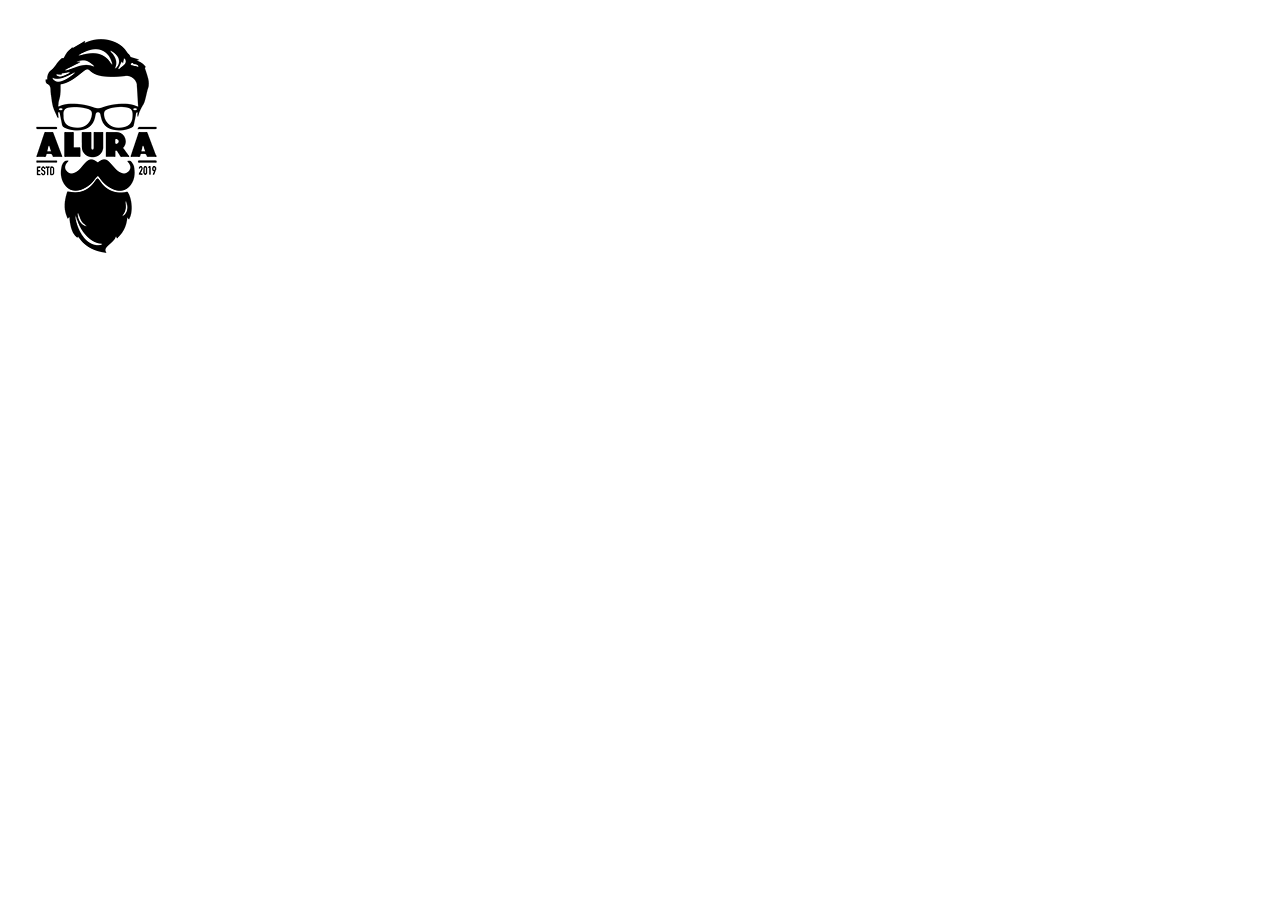
==== Barbearia/index.html @ aa37610f "Comentários arquivo 'index.html' e carregamento de imagens" ====
<!--
    Criação do documento necessário informar o tipo HTML através da tag <!DOCTYPE html>
    <html> - Usada para a indexação do HTML, que será carregado, renderizado a partir do HTML
    - lang = "", informa o idioma do documento
-->
<!DOCTYPE html>
<html lang="pt-BR">
<!--
    <meta> - Usada para passar as informações via propriedades como conjunto de caracteres, passa via parâmetro o idioma de formatação da página
    <tile> - Define o titulo da página HTML
-->
<meta charset="UTF-8">
<title>Barbearia Alura</title>
<!--
    <link> - Utilizada para mencionar o  arquivo CSS, utilizado para a estilização da página HTML
    rel="" - Informa o tipo de relacionamento do arquivo, stylesheet para estilização
    href="" - Utilizada para menção ao diretório do arquivo CSS, utilizado para a estilização da página HTML
-->
<link rel="stylesheet" href="./produtos.css">
<!--
    <head> - O que será usado no carregamento da pagina HTML
-->

<head>

</head>
<!--
    <body> - O que será usado no carragamento no corpo da página HTML
-->

<body>
    <!--
        Responsável pela alocação do cabeçalho da página HTML
    -->
    <header>
        <!--
            <h1> - Header Principal da página HTML
        -->
        <h1>
            <!--
                <img> - Usada para carregamento de imagens na página HTML
                src="" - Informa o diretório da imagem
            -->
            <img src="./src/logo.png">
        </h1>
    </header>
</body>

</html>
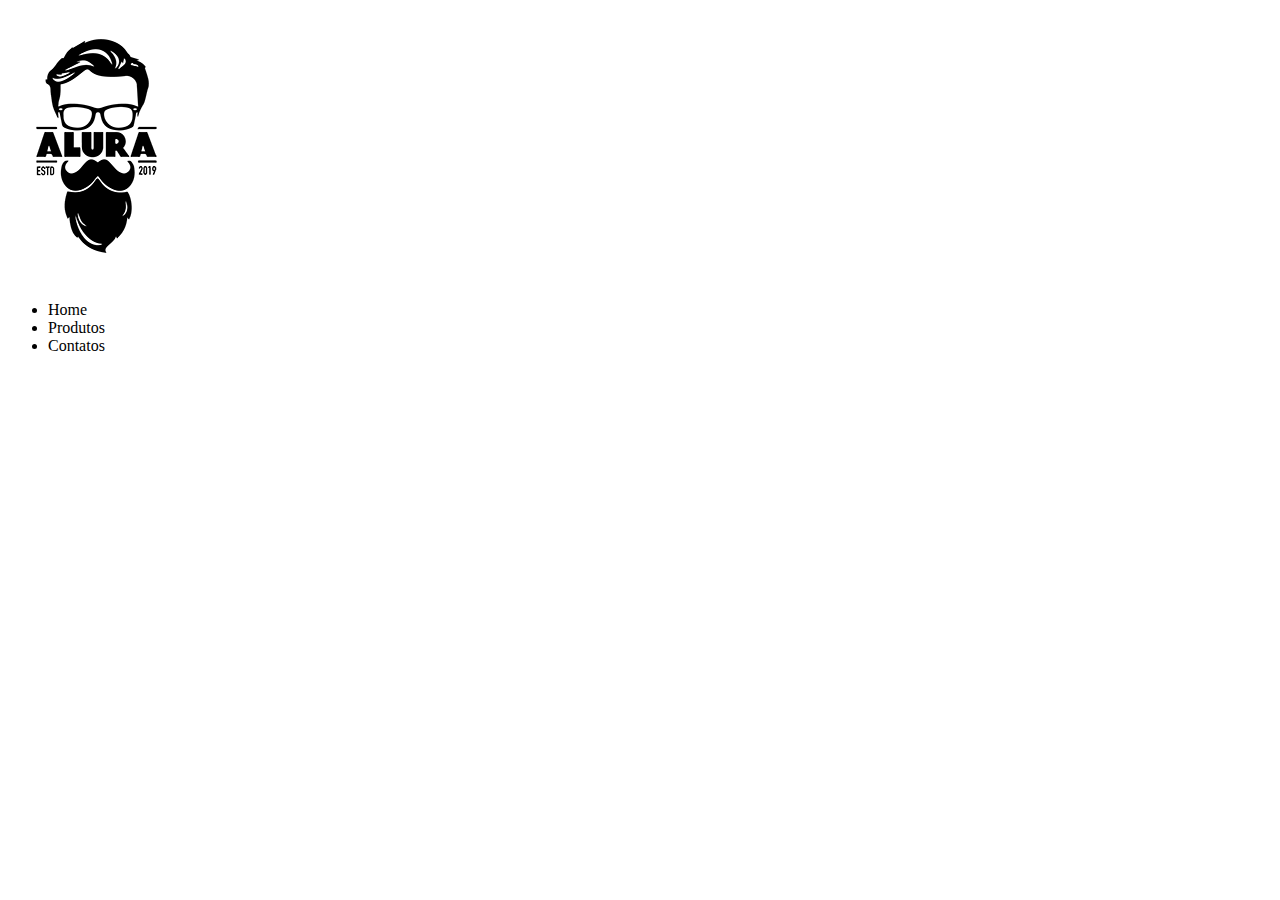
==== commit c208dfba: "Adição de lista de links cabeçalho arquivo 'index.html'" ====
--- a/Barbearia/index.html
+++ b/Barbearia/index.html
@@ -43,7 +43,15 @@
             -->
             <img src="./src/logo.png">
         </h1>
-    </header>
+        <!--
+            <ul> - Usada para o carregamento de listas não ordenadas
+            <li> - Usada para o carregamento de itens da lista
+        -->
+        <ul>
+            <li>Home</li>
+            <li>Produtos</li>
+            <li>Contatos</li>
+        </ul>
 </body>
 
 </html>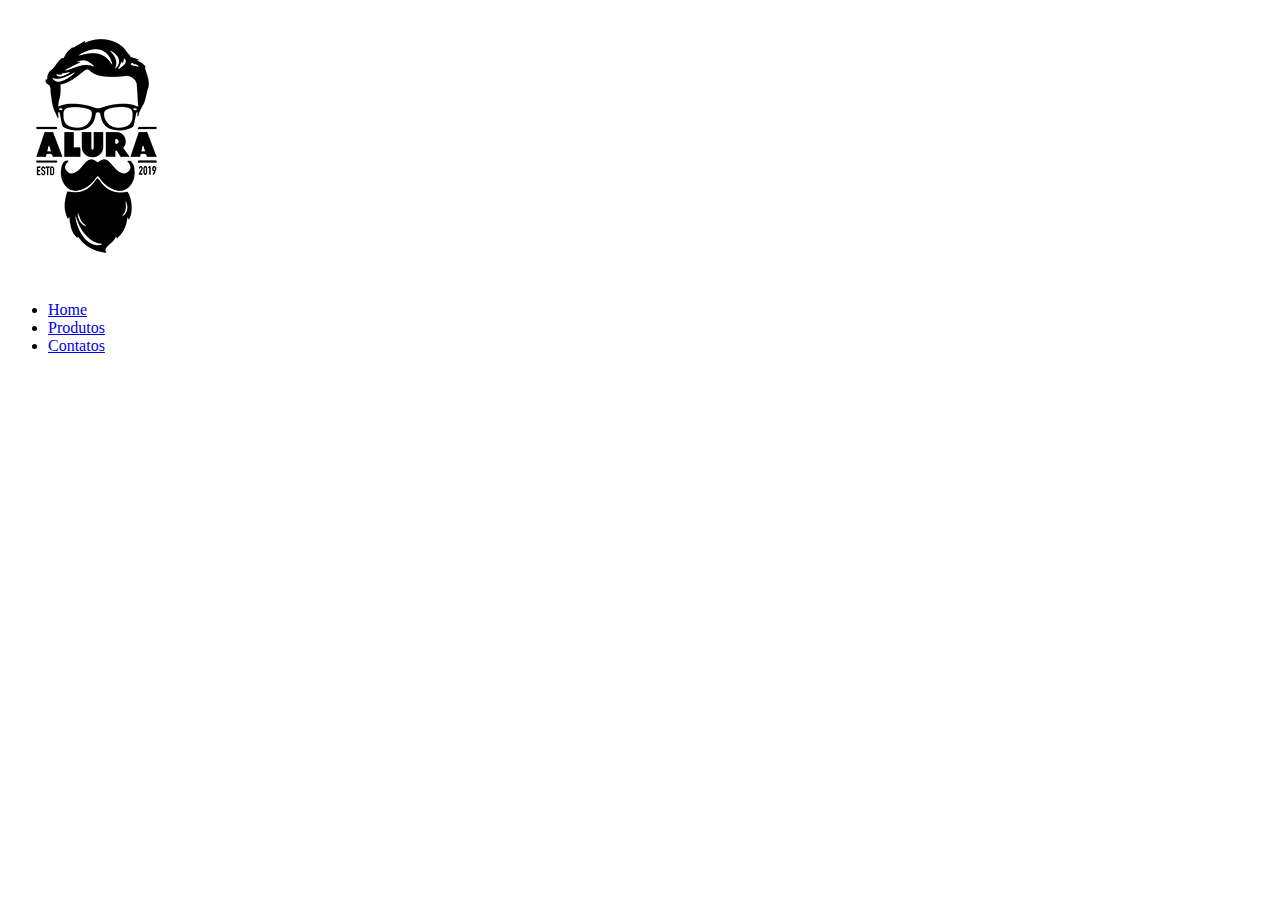
==== commit 25bdbe85: "Referencia de paginas através de itens do cabeçalho" ====
--- a/Barbearia/index.html
+++ b/Barbearia/index.html
@@ -48,9 +48,18 @@
             <li> - Usada para o carregamento de itens da lista
         -->
         <ul>
-            <li>Home</li>
-            <li>Produtos</li>
-            <li>Contatos</li>
+            <li>
+                <!--
+                    <a> - Anchor,  usada para a referencia, abertura de novas páginas
+                    href = "" - Passa via parâmetro a localização do arquivo HTML a ser
+                    aberto
+                -->
+                <a href="../Barbearia-alura/index.html">Home</a>
+            </li>
+            <li>
+                <a href="./produtos.hmtl">Produtos</a>
+            </li>
+            <li><a href="./contatos.html">Contatos</a></li>
         </ul>
 </body>
 
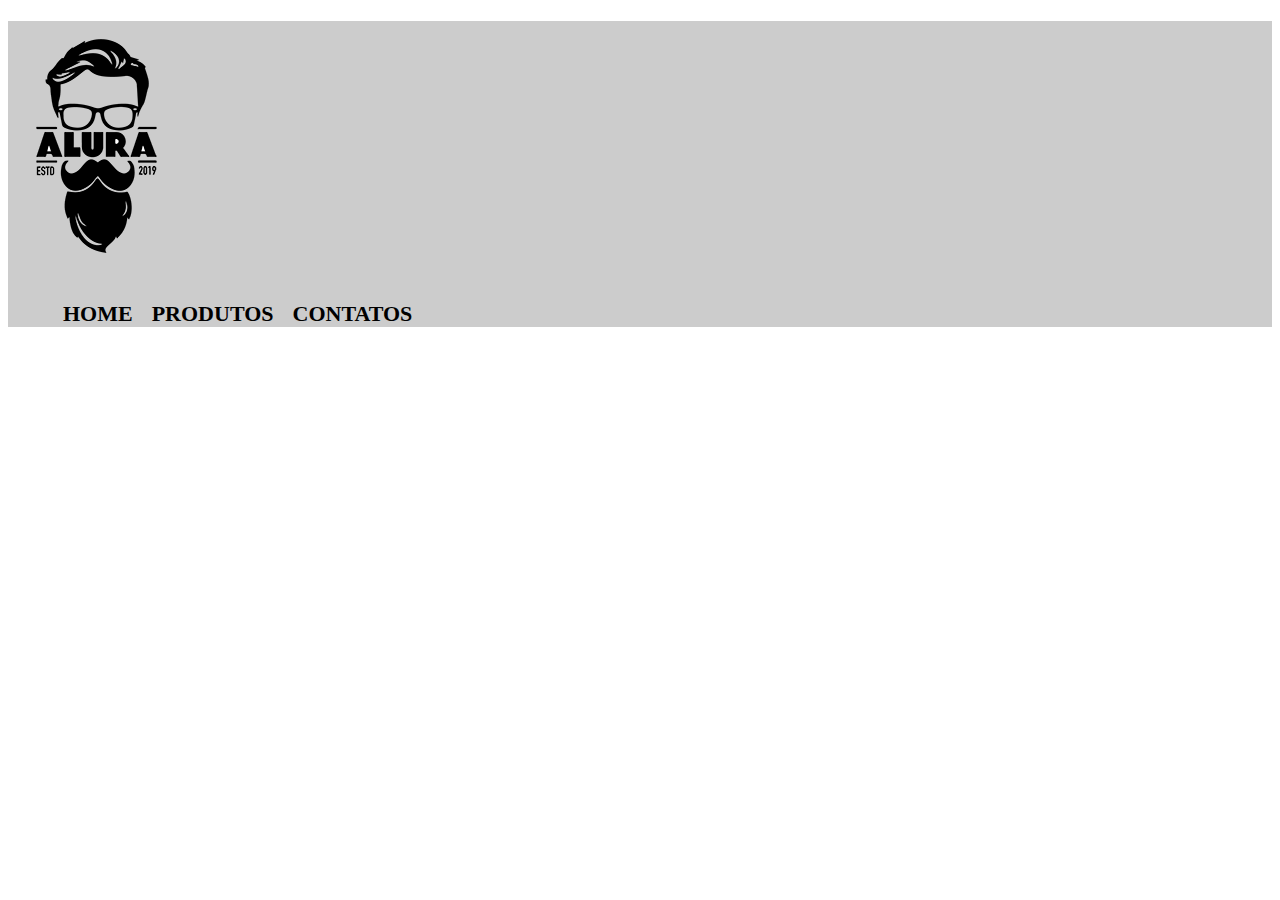
==== commit f617ae29: "Configuração e comentários arquivo 'index.css'" ====
--- a/Barbearia/index.html
+++ b/Barbearia/index.html
@@ -46,21 +46,24 @@
         <!--
             <ul> - Usada para o carregamento de listas não ordenadas
             <li> - Usada para o carregamento de itens da lista
+            <nav> - Usada para navegação entre páginas HTML
         -->
-        <ul>
-            <li>
-                <!--
-                    <a> - Anchor,  usada para a referencia, abertura de novas páginas
-                    href = "" - Passa via parâmetro a localização do arquivo HTML a ser
-                    aberto
-                -->
-                <a href="../Barbearia-alura/index.html">Home</a>
-            </li>
-            <li>
-                <a href="./produtos.hmtl">Produtos</a>
-            </li>
-            <li><a href="./contatos.html">Contatos</a></li>
-        </ul>
+        <nav>
+            <ul class="navegacao">
+                <li>
+                    <!--
+                        <a> - Anchor,  usada para a referencia, abertura de novas páginas
+                        href = "" - Passa via parâmetro a localização do arquivo HTML a ser
+                        aberto
+                    -->
+                    <a href="../Barbearia-alura/index.html">Home</a>
+                </li>
+                <li>
+                    <a href="./produtos.hmtl">Produtos</a>
+                </li>
+                <li><a href="./contatos.html">Contatos</a></li>
+            </ul>
+        </nav>
 </body>
 
 </html>--- a/Barbearia/produtos.css
+++ b/Barbearia/produtos.css
@@ -0,0 +1,56 @@
+/*
+    header - Referente a tag <header> criada no arquivo 
+    HTML
+*/
+
+header {
+    background-color: #CCCCCC;
+}
+
+
+/*
+    nav li - Referente a TODOS os itens (li) que estão dentro 
+    da tag <nav>
+
+    margin - Referente a separação do conteúdo dos itens sendo:
+    1º valor passado referente ao topo
+    2º valor passado referente a direita
+    3º valor passado referente a baixo
+    4º valor passado referente a esquerda
+*/
+
+nav li {
+    display: inline;
+    margin: 0 0 0 15px;
+}
+
+
+/*
+    nav a - Referente a TODOS os links (a) que estão dentro 
+    da tag <nav>
+
+    text-transform: - Usada para configuração visual do objeto CSS
+    uppercase - Referente a formatação MAISCULA do conteudo passado 
+    via objeto CSS
+
+    font-weight: - Usada para informar o 'peso' da fonte
+    bold; - Formatação do texto em NEGRITO
+
+    font-size: - Usada para configuração visual do tamanhho do contéudo 
+    passado via objeto CSS
+    22px; - Formatação do tamanho do texto em 22px (pixels)
+
+    text-decoration: - Usada para decoração visual do conteúdo passado
+    via objeto CSS
+    none; - Remove todas as formatações visuais do conteúdo passado 
+    via objeto CSS
+
+*/
+
+nav a {
+    text-transform: uppercase;
+    color: #000000;
+    font-weight: bold;
+    font-size: 22px;
+    text-decoration: none;
+}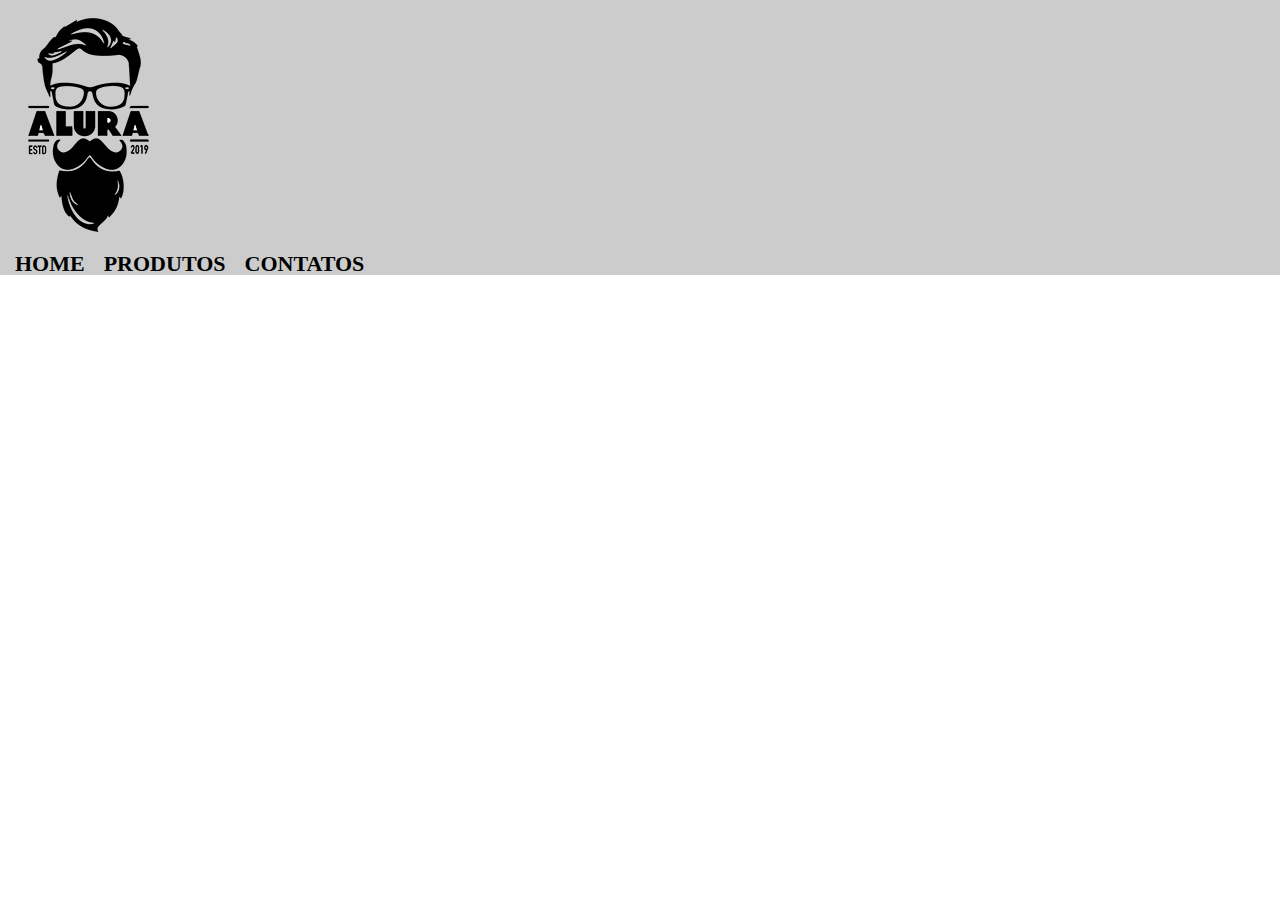
==== commit 046535bc: "Comentários de arquivo 'index.html' e criação do aqruivo 'reset.css'" ====
--- a/Barbearia/index.html
+++ b/Barbearia/index.html
@@ -15,7 +15,12 @@
     <link> - Utilizada para mencionar o  arquivo CSS, utilizado para a estilização da página HTML
     rel="" - Informa o tipo de relacionamento do arquivo, stylesheet para estilização
     href="" - Utilizada para menção ao diretório do arquivo CSS, utilizado para a estilização da página HTML
+    
+    reset.css - Arquivo usado para redefinir as configurações visuais feitas indevidamente
+    pelo navegador, deve ser usado acima de outras estilizações para limpar as configurações 
+    para fazer a configuração própria em seguida
 -->
+<link rel="stylesheet" href="./reset.css">
 <link rel="stylesheet" href="./produtos.css">
 <!--
     <head> - O que será usado no carregamento da pagina HTML
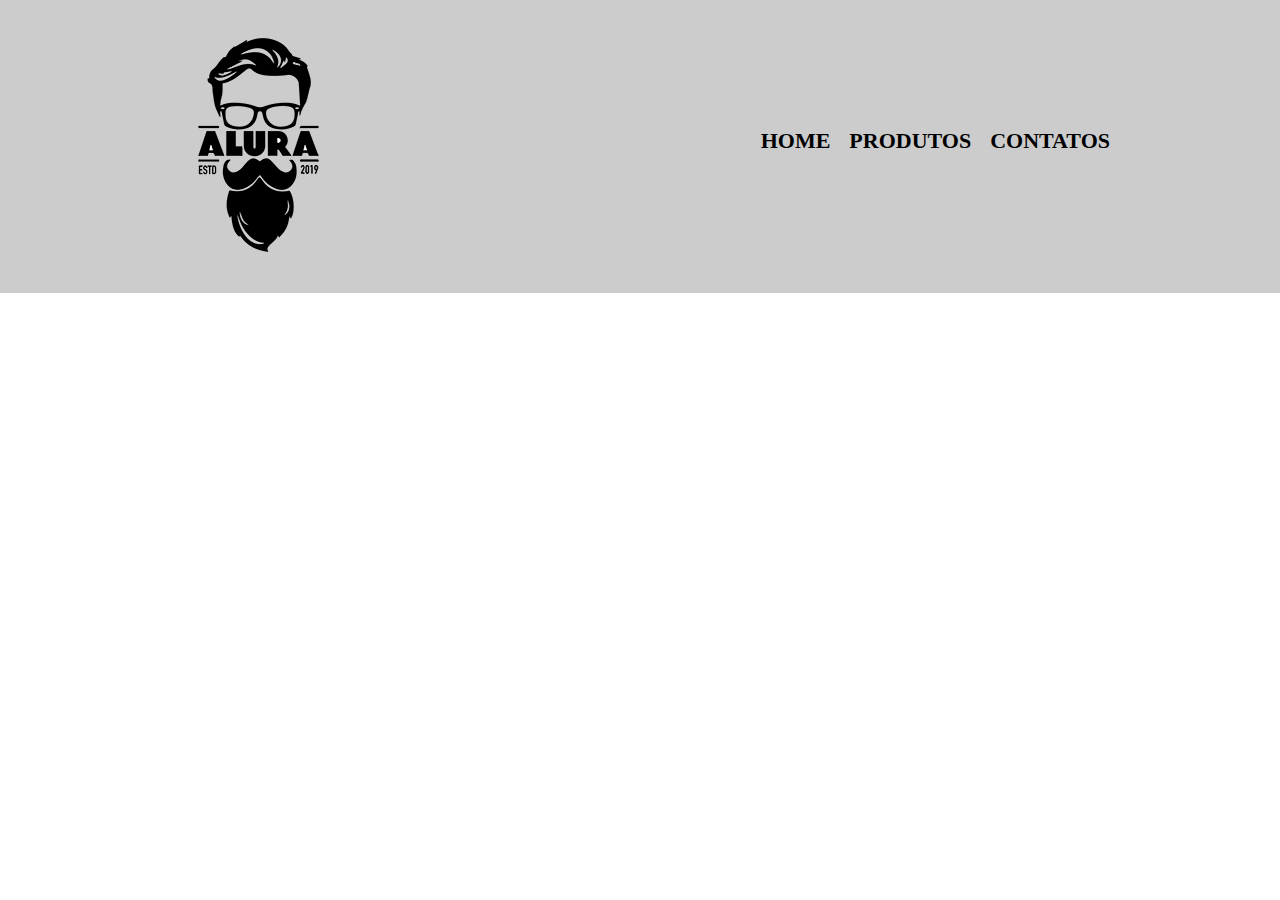
==== commit afc4b83b: "Comentários e configuração arquivos 'index.html' e 'index.css'" ====
--- a/Barbearia/index.html
+++ b/Barbearia/index.html
@@ -40,35 +40,39 @@
     <header>
         <!--
             <h1> - Header Principal da página HTML
+            <div> - Responsável pela separação do conteudo da página HTML
+            através de DIVISÓRIAS
         -->
-        <h1>
+        <div class="caixa">
+            <h1>
+                <!--
+            <img> - Usada para carregamento de imagens na página HTML
+            src="" - Informa o diretório da imagem
+        -->
+                <img src="./src/logo.png">
+            </h1>
             <!--
-                <img> - Usada para carregamento de imagens na página HTML
-                src="" - Informa o diretório da imagem
-            -->
-            <img src="./src/logo.png">
-        </h1>
-        <!--
-            <ul> - Usada para o carregamento de listas não ordenadas
-            <li> - Usada para o carregamento de itens da lista
-            <nav> - Usada para navegação entre páginas HTML
-        -->
-        <nav>
-            <ul class="navegacao">
-                <li>
-                    <!--
-                        <a> - Anchor,  usada para a referencia, abertura de novas páginas
-                        href = "" - Passa via parâmetro a localização do arquivo HTML a ser
-                        aberto
-                    -->
-                    <a href="../Barbearia-alura/index.html">Home</a>
-                </li>
-                <li>
-                    <a href="./produtos.hmtl">Produtos</a>
-                </li>
-                <li><a href="./contatos.html">Contatos</a></li>
-            </ul>
-        </nav>
+        <ul> - Usada para o carregamento de listas não ordenadas
+        <li> - Usada para o carregamento de itens da lista
+        <nav> - Usada para navegação entre páginas HTML
+    -->
+            <nav>
+                <ul class="navegacao">
+                    <li>
+                        <!--
+                    <a> - Anchor,  usada para a referencia, abertura de novas páginas
+                    href = "" - Passa via parâmetro a localização do arquivo HTML a ser
+                    aberto
+                -->
+                        <a href="../Barbearia-alura/index.html">Home</a>
+                    </li>
+                    <li>
+                        <a href="./produtos.hmtl">Produtos</a>
+                    </li>
+                    <li><a href="./contatos.html">Contatos</a></li>
+                </ul>
+            </nav>
+        </div>
 </body>
 
 </html>--- a/Barbearia/produtos.css
+++ b/Barbearia/produtos.css
@@ -1,10 +1,51 @@
 /*
     header - Referente a tag <header> criada no arquivo 
     HTML
+
+    padding - Referente ao espaçamento do cabeçalho da 
+    página HTML
+    
+    20px (pixel) - 1º e 2º valor passado topo e abaixo
+    0 - 3º e 4º valor passado esquerda e esquerda
 */
 
 header {
     background-color: #CCCCCC;
+    padding: 20px 0;
+}
+
+
+/*
+    .caixa - referente a tag <div> criada para centralizar a 
+    formatação do cabeçalho da página HTML
+
+    absolute - Referente a formatação do classe .caixa
+    margin - Referente a separação do conteúdo dos itens sendo:
+   
+    0 - 1º e 2º valor passado topo e direita
+    auto - 3º e 4º valor passado baixo e esquerda, faz
+    o ajuste automático de acordo com sua exibição
+*/
+
+.caixa {
+    position: relative;
+    width: 940px;
+    margin: 0 auto;
+}
+
+
+/*
+    nav - Referente a tag <nav>, contendo os itens de navegação
+
+    absolute - Referente a formatação do tag <nav>
+    top -  valor passado referente ao topo
+    right -  valor passado referente a direita
+*/
+
+nav {
+    position: absolute;
+    top: 110px;
+    right: 0;
 }
 
 
